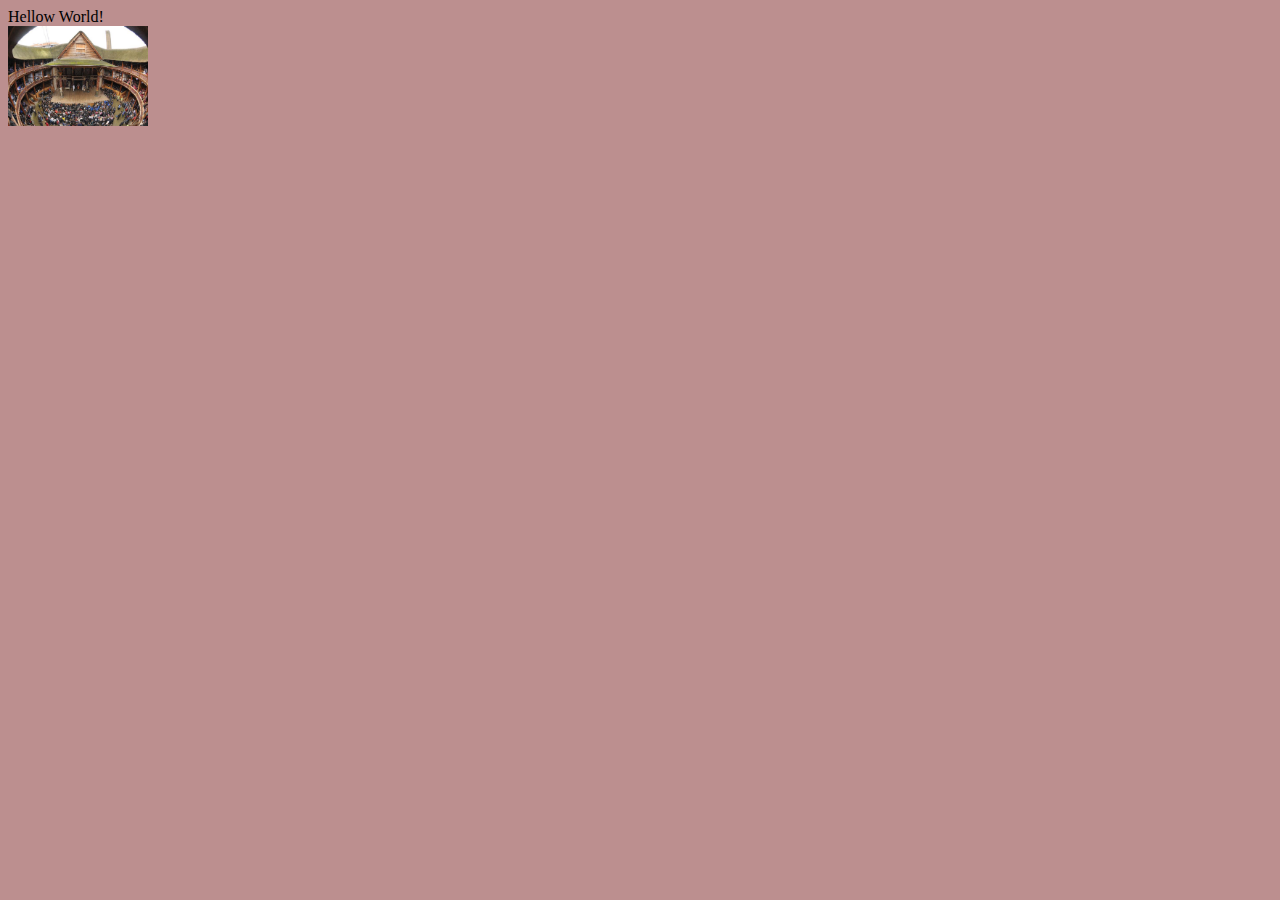
==== index2.html @ 487760ed "This is the Start in Class Code" ====
<html>
<head>
<link rel="stylesheet" type="text/css" href="futureStyle.css">
    <scipt src="p5.min.js"></scipt>
    
    </head>

    <body>
    
    <div>Hellow World!</div>
        <a href="second.html" >   <img style="height:100px" src="Picture1.png" > </a>
    <script>
        function setup(){
            canvas = createCanvas(500,500);
        }   
        function draw(){
            rect(random(500),random(500),10,10);
            
        }   
    </script>
</body>



</html>
---- futureStyle.css ----
body {
            background-color: rosybrown;
        };
div {
            background-color: antiquewhite;
            width: auto;
            height: 50;
            margin: 0;
        
        };
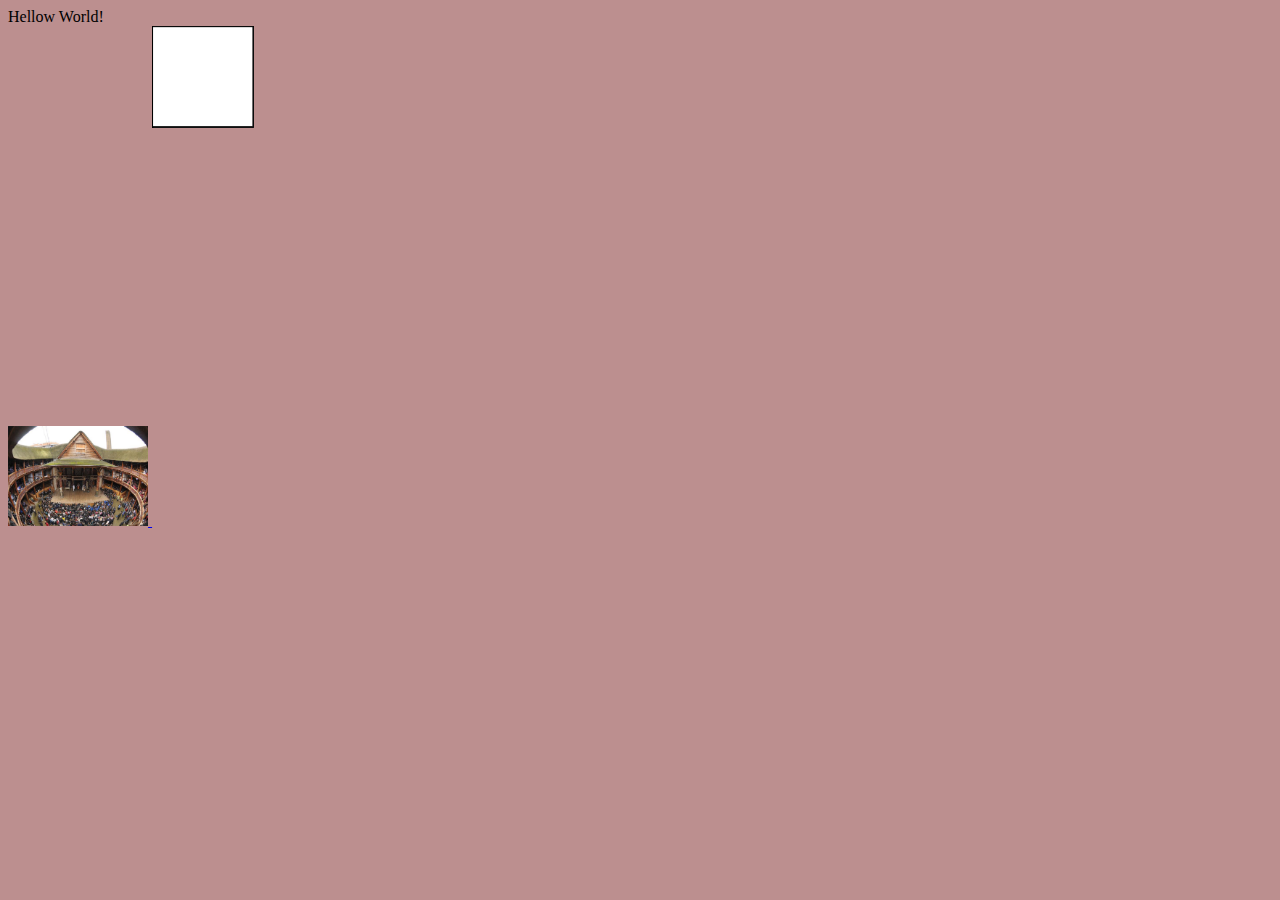
==== commit 770e6a13: "the changes to fix Code" ====
--- a/index2.html
+++ b/index2.html
@@ -1,7 +1,7 @@
 <html>
 <head>
 <link rel="stylesheet" type="text/css" href="futureStyle.css">
-    <scipt src="p5.min.js"></scipt>
+    <script src="p5.min.js"></script>
     
     </head>
 
@@ -14,7 +14,7 @@
             canvas = createCanvas(500,500);
         }   
         function draw(){
-            rect(random(500),random(500),10,10);
+            rect(random(),random(),100,100);
             
         }   
     </script>
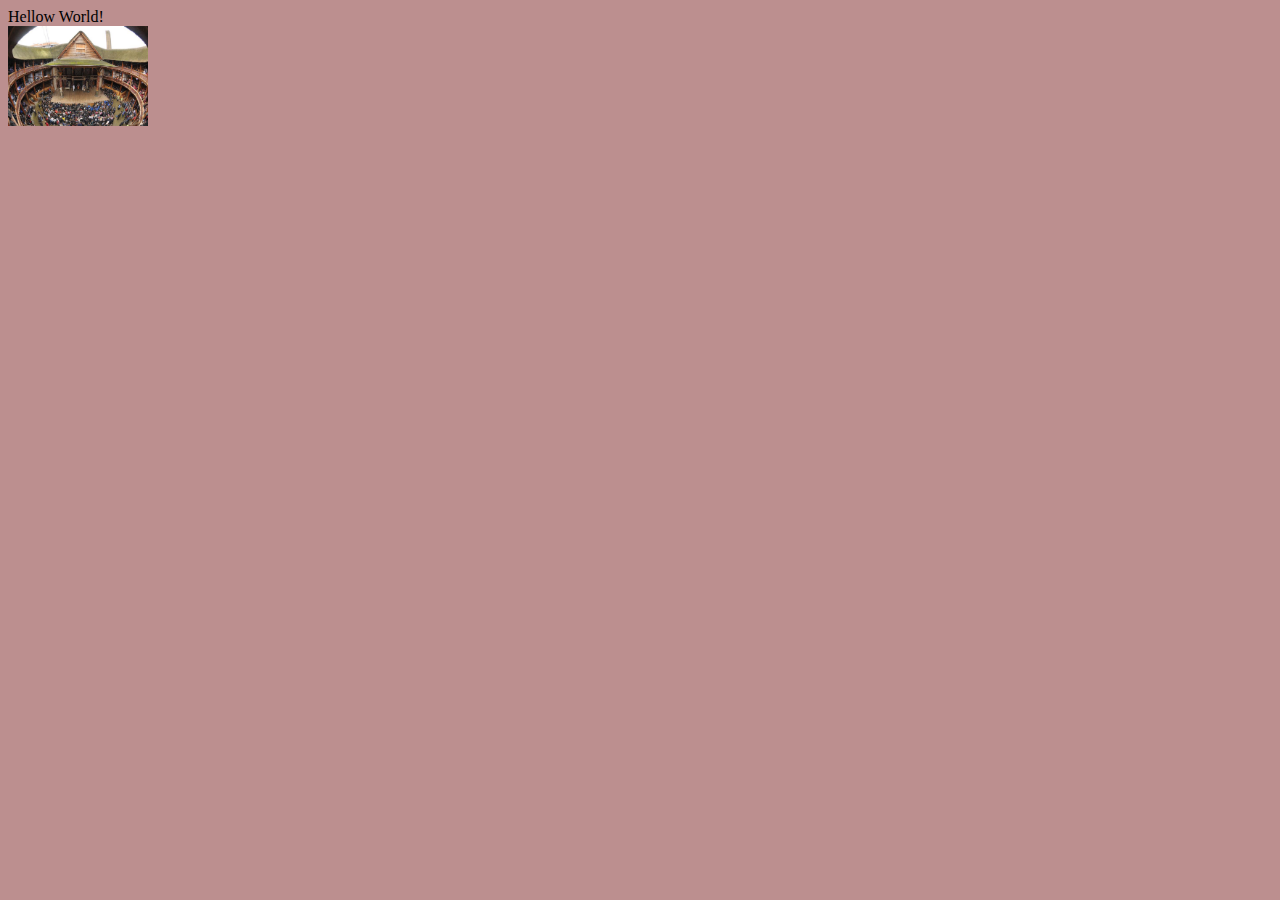
==== commit 25247f6f: "for LoopFunction" ====
--- a/index2.html
+++ b/index2.html
@@ -14,7 +14,10 @@
             canvas = createCanvas(500,500);
         }   
         function draw(){
-            rect(random(),random(),100,100);
+            for() {
+             rect(mouseX, mouseY,10,10);   
+            }
+            
             
         }   
     </script>
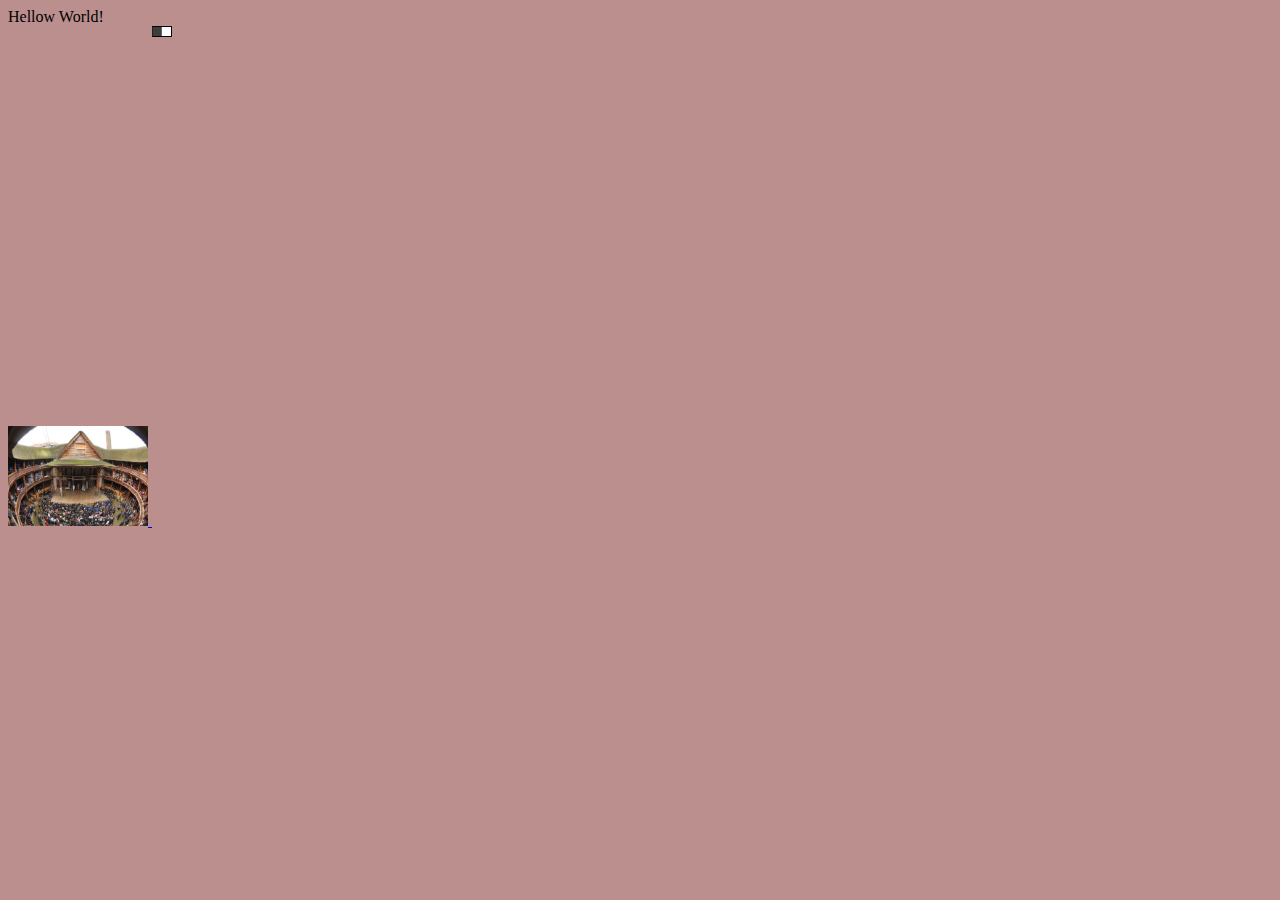
==== commit 06b209f1: "great 3d cube" ====
--- a/index2.html
+++ b/index2.html
@@ -14,8 +14,8 @@
             canvas = createCanvas(500,500);
         }   
         function draw(){
-            for() {
-             rect(mouseX, mouseY,10,10);   
+            for(var i=0; i<10; i++) {
+             rect(mouseX + i, mouseY, 10,10);   
             }
             
             
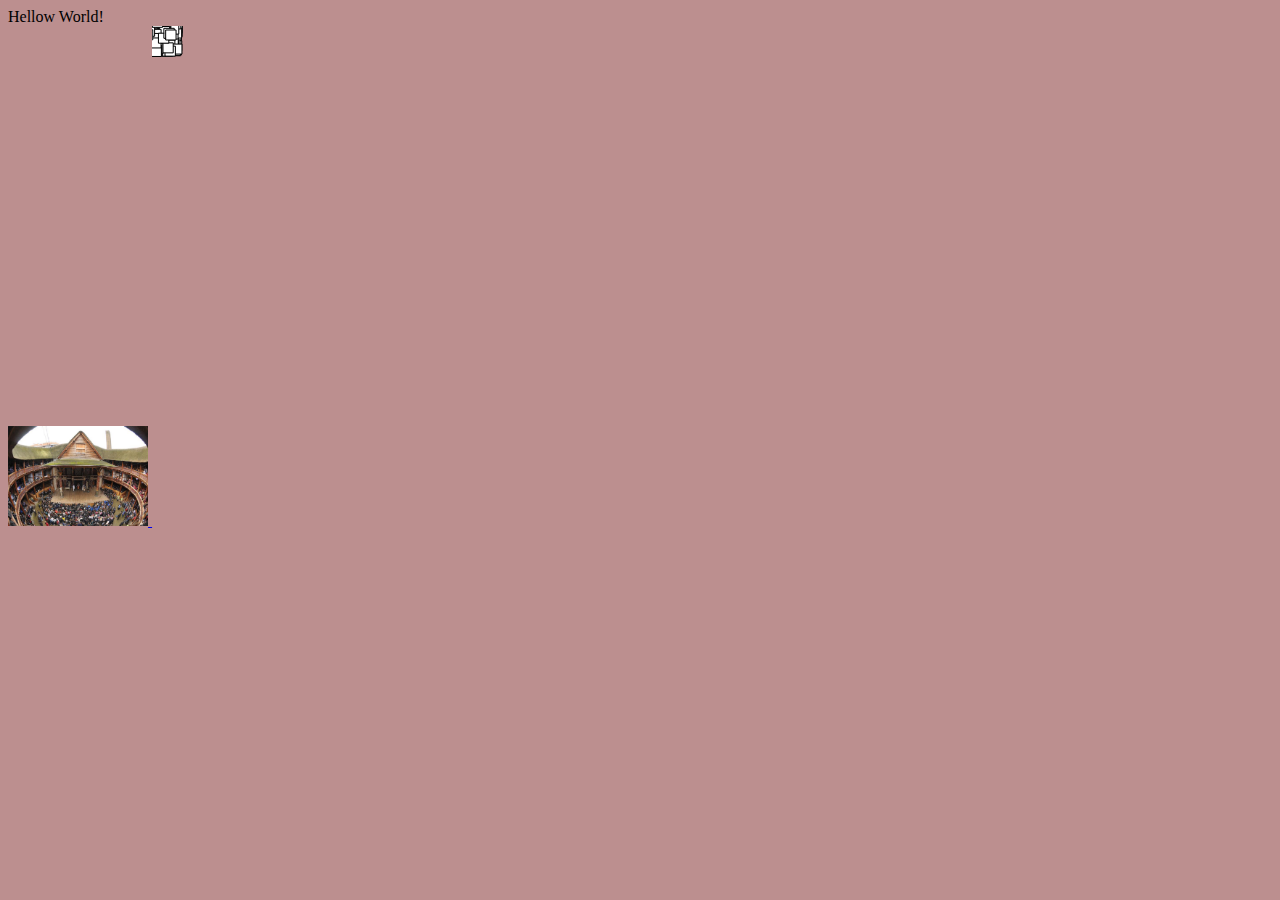
==== commit 27fa20a9: "Random Blocks" ====
--- a/index2.html
+++ b/index2.html
@@ -15,7 +15,7 @@
         }   
         function draw(){
             for(var i=0; i<10; i++) {
-             rect(mouseX + i, mouseY, 10,10);   
+             rect(mouseX + random(-20,20), mouseY + random(-20,20), 10,10);   
             }
             
             
